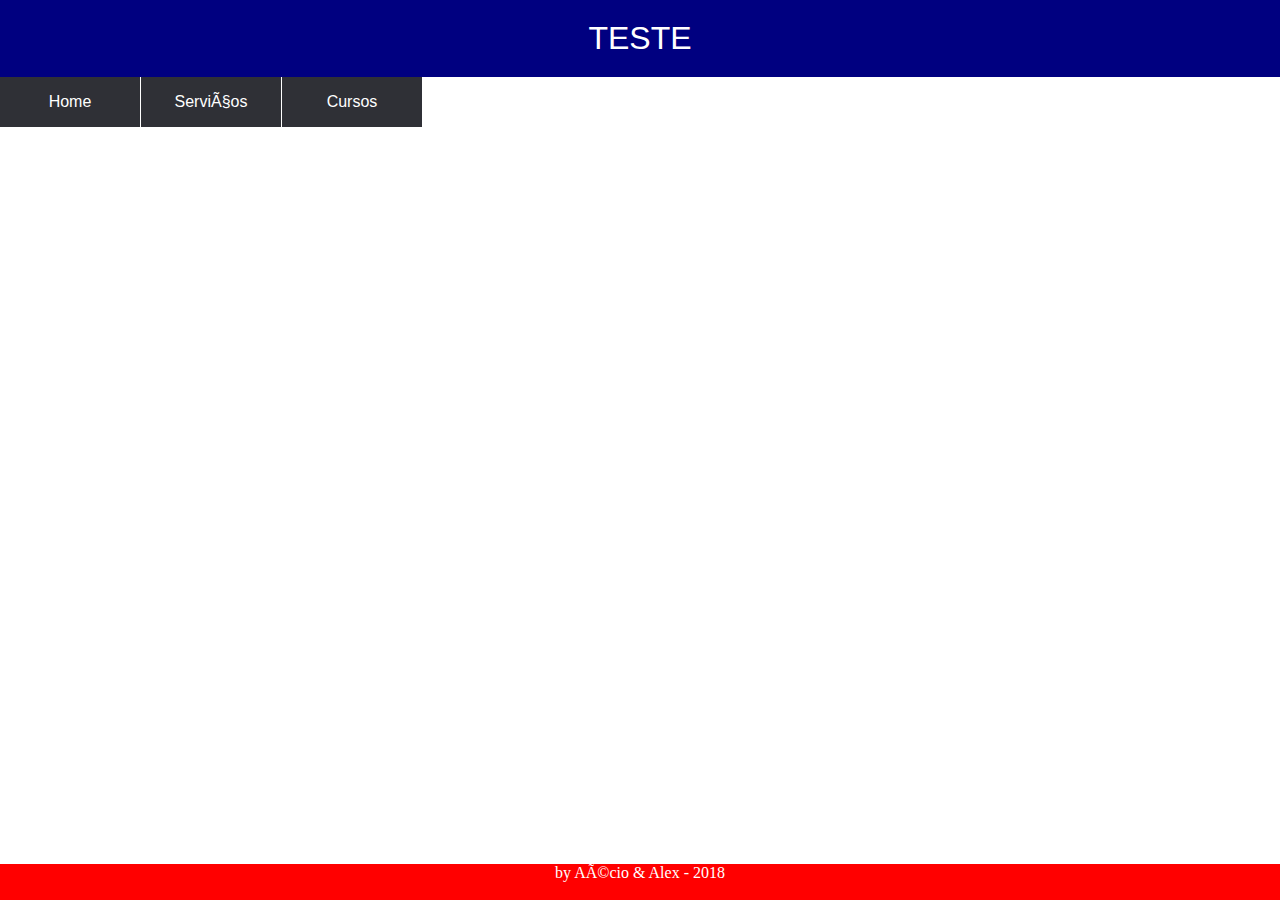
==== Example/index.html @ 6d773d01 "Atualização em 02/10/2018" ====
<!DOCTYPE HTML>
<html lang=”pt-br”>
    <head>
        <meta charset=”UTF-8”>
        <meta name="viewport" content="width=device-width, initial-scale=1">

        <link rel="stylesheet" type="text/css" href="../src/css/easy.css">
        
        <script type="text/javascript" src="../src/js/easy.js"></script>

        <title>TESTE DO FRAMEWORK EASY</title>
           
        <script  type="text/javascript">
   
            function initPage(p){
                p.createHeader('TESTE');
                let m = p.createNav();
                m.addItem('Home');
                let s = m.createSubMenu('Serviços');
                s.addItems({
                    'Criação de Sites':'criacao.php',
                    'Hospedagem':'hospedagem.php',
                    'Outros':'outros.php'
                });
                s = m.createSubMenu('Cursos');
                s.addItems({
                    'PHP':'php.php',
                    'JAVA':'java.php',
                    'HTML5':'html5.php'
                });
                p.createFooter('by Aécio & Alex - 2018');         
            }

        </script>    
        
    </head> 
    
    <body>

    </body>
</html>
---- src/css/easy.css ----
* {
    box-sizing: border-box;
}

body {
  margin: 0;
}

header {
    background-color:navy;
    padding: 20px;
    color: #fff;
    font-size: 2em;
    font-family: Verdana, Geneva, Tahoma, sans-serif;
    text-align: center;
}

footer {
    position: fixed;
    left: 0;
    bottom: 0;
    height: 4%;
    width: 100%;
    background-color: red;
    color: white;
    text-align: center;
}

/*Strip the ul of padding and list styling*/
ul {
    list-style-type:none;
    margin:0;
    padding:0;
    position: absolute;
}

/*Create a horizontal list with spacing*/
li {
    display:inline-block;
    margin-right: 1px;
}

/*Style for menu links*/
li a {
    display:block;
    min-width:140px;
    height: 50px;
    text-align: center;
    line-height: 50px;
    font-family: "Helvetica Neue", Helvetica, Arial, sans-serif;
    color: #fff;
    background: #2f3036;
    text-decoration: none;
}
/*Hover state for top level links*/
li:hover a {
    background: #19c589;
}
/*Style for dropdown links*/
li:hover ul a {
    background: #f3f3f3;
    color: #2f3036;
    height: 40px;
    line-height: 40px;
}
/*Hover state for dropdown links*/
li:hover ul a:hover {
    background: #19c589;
    color: #fff;
}

/*Hide dropdown links until they are needed*/
li ul {
    display: none;
}
/*Make dropdown links vertical*/
li ul li {
    display: block;
    float: none;
}
/*Prevent text wrapping*/
li ul li a {
    width: auto;
    min-width: 100px;
    padding: 0 20px;
}
/*Display the dropdown on hover*/
ul li a:hover + .sub-menu, .sub-menu:hover {
    display: block;
}
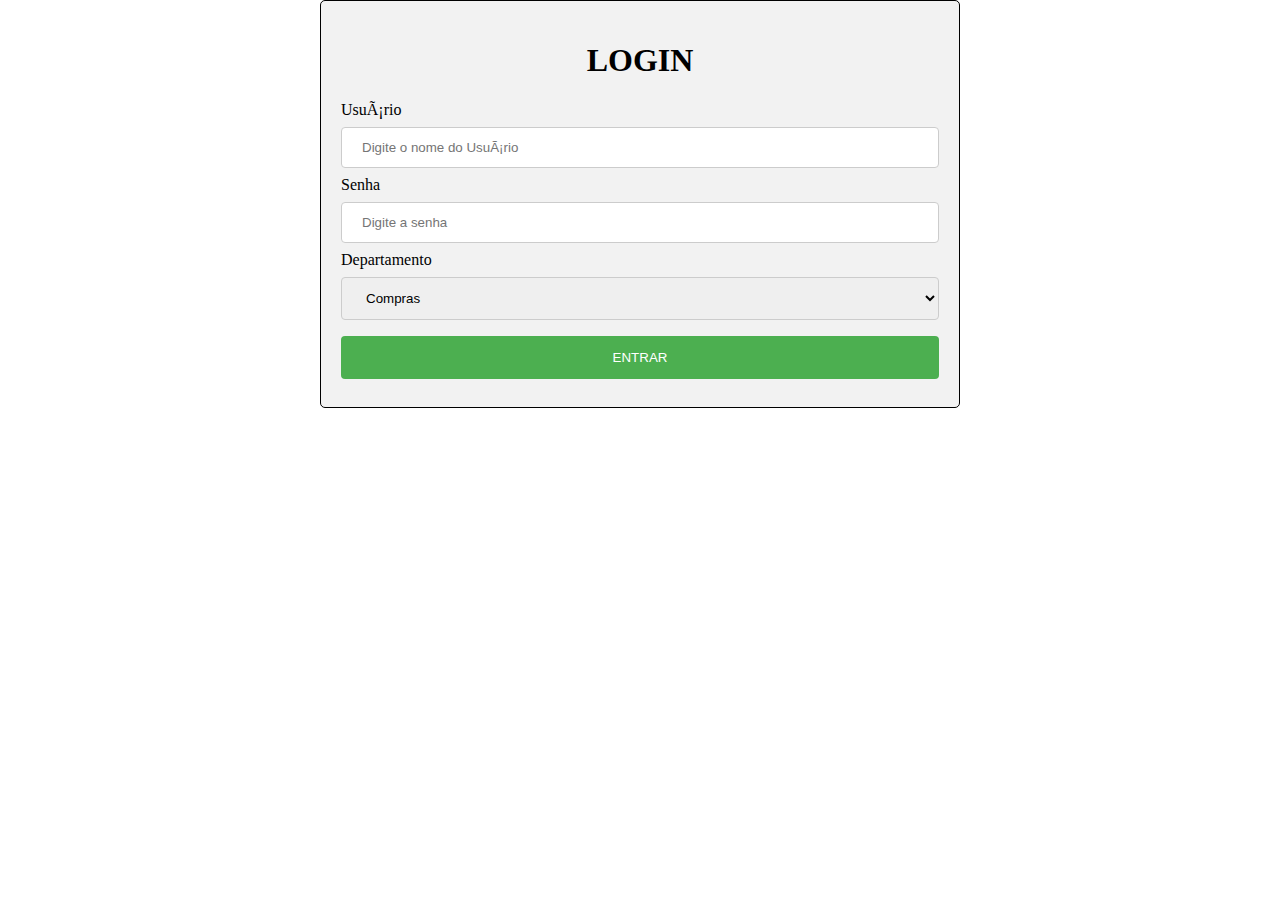
==== commit 24ad1629: "Atualização em 3/10/2018" ====
--- a/Example/index.html
+++ b/Example/index.html
@@ -12,23 +12,30 @@
            
         <script  type="text/javascript">
    
-            function initPage(p){
-                p.createHeader('TESTE');
-                let m = p.createNav();
-                m.addItem('Home');
-                let s = m.createSubMenu('Serviços');
-                s.addItems({
-                    'Criação de Sites':'criacao.php',
-                    'Hospedagem':'hospedagem.php',
-                    'Outros':'outros.php'
+            function initPage(p){           
+ 
+                let f = p.createForm('acesso.php');
+ 
+                f.createHx('LOGIN');    
+ 
+                f.createInputText('usuario','Digite o nome do Usuário').createLabel('Usuário');
+                
+                f.createInputPass('senha','Digite a senha').createLabel('Senha');
+                
+                f.createSelect('Dep').addItems({
+                    'C':'Compras',
+                    'V':'Vendas',
+                    'E':'Estoques',
+                    'R':'Recepção',
+                    'X':'Expedição'
+                }).createLabel('Departamento');
+
+                f.createSubmit('bEntrar','ENTRAR');
+                
+                f.addStyle({
+                    width :  '50%',
+                    height : '50%'
                 });
-                s = m.createSubMenu('Cursos');
-                s.addItems({
-                    'PHP':'php.php',
-                    'JAVA':'java.php',
-                    'HTML5':'html5.php'
-                });
-                p.createFooter('by Aécio & Alex - 2018');         
             }
 
         </script>    
--- a/src/css/easy.css
+++ b/src/css/easy.css
@@ -87,4 +87,43 @@
 /*Display the dropdown on hover*/
 ul li a:hover + .sub-menu, .sub-menu:hover {
     display: block;
+}
+
+
+input[type=text], input[type=password], select {
+    width: 100%;
+    padding: 12px 20px;
+    margin: 8px 0;
+    display: inline-block;
+    border: 1px solid #ccc;
+    border-radius: 4px;
+    box-sizing: border-box;
+}
+
+input[type=submit] {
+    width: 100%;
+    background-color: #4CAF50;
+    color: white;
+    padding: 14px 20px;
+    margin: 8px 0;
+    border: none;
+    border-radius: 4px;
+    cursor: pointer;
+}
+
+input[type=submit]:hover {
+    background-color: #45a049;
+}
+
+form {
+    border-radius: 5px;
+    background-color: #f2f2f2;
+    padding: 20px;
+    border:1px solid;
+    width: 300px;
+    margin: 0 auto;
+    vertical-align: middle;
+}
+form h1 {
+    text-align: center;
 }